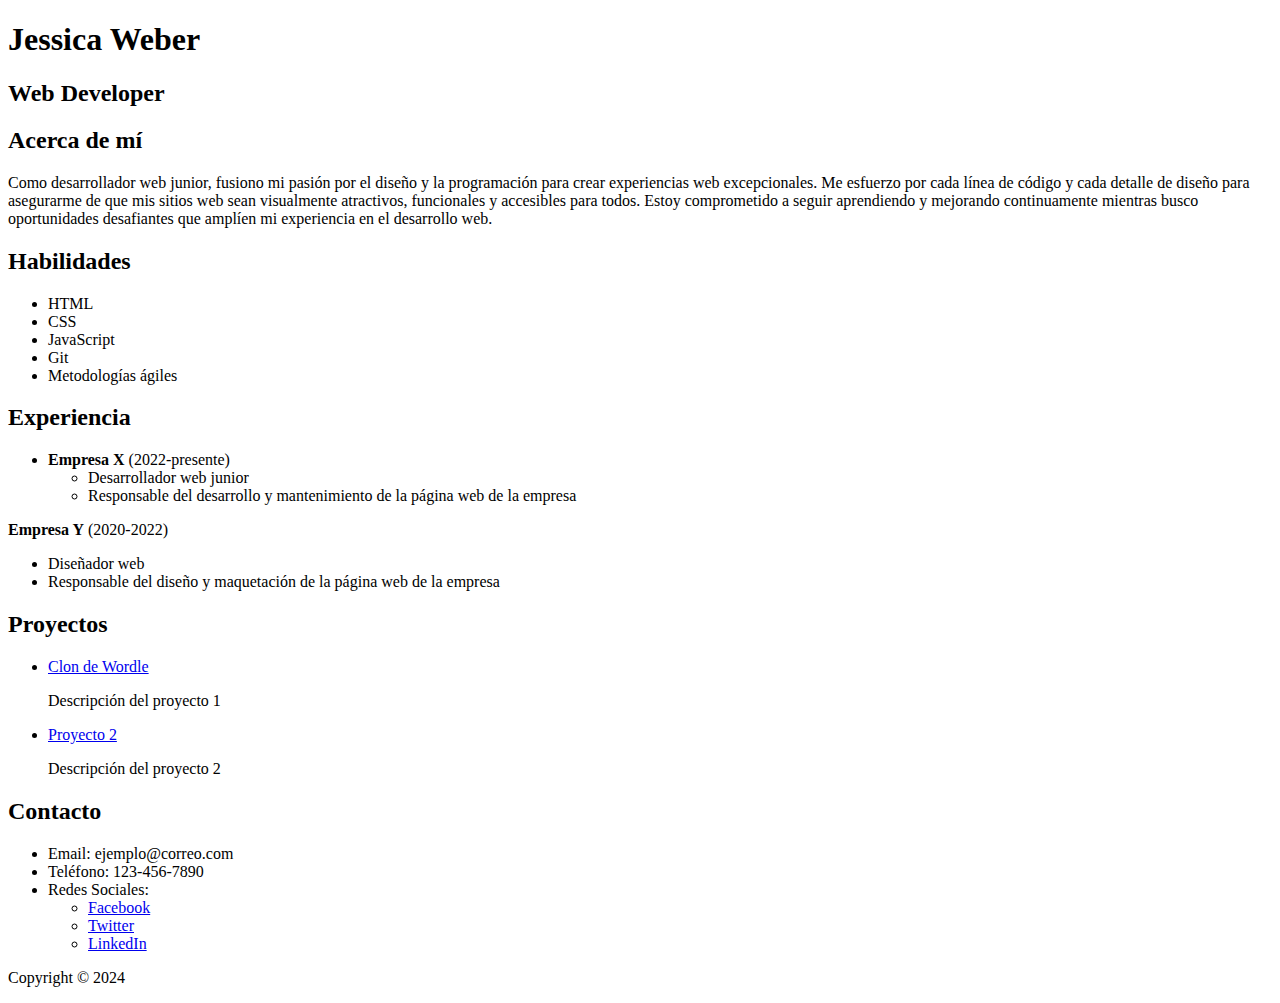
==== portfolio/index.html @ 542b6e92 "first commit" ====
<!DOCTYPE html>
<html lang="en">
<head>
    <meta charset="UTF-8">
    <meta name="viewport" content="width=device-width, initial-scale=1.0">
    <title>Mi portafolio personal</title>
</head>
<body>
    <header>
        <h1>Jessica Weber</h1>
        <h2>Web Developer</h2>
    </header>
    <main>
        <section>
            <h2>Acerca de mí</h2>
            <p>
                Como desarrollador web junior, fusiono mi pasión por el diseño y la
                programación para crear experiencias web excepcionales. Me esfuerzo por
                cada línea de código y cada detalle de diseño para asegurarme de que mis
                sitios web sean visualmente atractivos, funcionales y accesibles para
                todos. Estoy comprometido a seguir aprendiendo y mejorando continuamente
                mientras busco oportunidades desafiantes que amplíen mi experiencia en el
                desarrollo web.
            </p>
        </section>
        <section>
            <h2>Habilidades</h2>
            <ul>
                <li>HTML</li>
                <li>CSS</li>
                <li>JavaScript</li>
                <li>Git</li>
                <li>Metodologías ágiles</li>
            </ul>
        </section>
        <section>
            <h2>Experiencia</h2>
            <ul>
                <li>
                    <b>Empresa X</b> (2022-presente)
                    <ul>
                        <li>Desarrollador web junior</li>
                        <li>
                        Responsable del desarrollo y mantenimiento de la página web de la
                        empresa
                        </li>
                    </ul>
                </li>
            </ul>
            <li>
                <strong>Empresa Y</strong> (2020-2022)
                <ul>
                    <li>Diseñador web</li>
                    <li>
                    Responsable del diseño y maquetación de la página web de la empresa
                    </li>
                </ul>
            </li>
            </ul>
        </section>
        <section>
            <h2>Proyectos</h2>
            <ul>
                <li>
                    <a href="https://www.nytimes.com/games/wordle/index.html"
                    >Clon de Wordle</a>
                    <p>Descripción del proyecto 1</p>
                </li>
                <li>
                    <a href="https://www.nytimes.com/games/wordle/index.html">Proyecto 2</a>
                    <p>Descripción del proyecto 2</p>
                </li>
            </ul>
        </section>
        <section>
            <h2>Contacto</h2>
            <ul>
                <li>Email: ejemplo@correo.com</li>
                <li>Teléfono: 123-456-7890</li>
                <li>
                Redes Sociales:
                <ul>
                    <li>
                        <a href="https://www.facebook.com/tucuenta">Facebook</a>
                    </li>
                    <li>
                        <a href="https://twitter.com/tucuenta">Twitter</a>
                    </li>
                    <li>
                        <a href="https://www.linkedin.com/in/tucuenta">LinkedIn</a>
                    </li>
                    <!-- Agrega más redes sociales si lo deseas -->
                </ul>
                </li>
            </ul>
        </section>
    </main>
    <footer>
        <p>Copyright &copy; 2024</p>
    </footer>
    
</body>
</html>
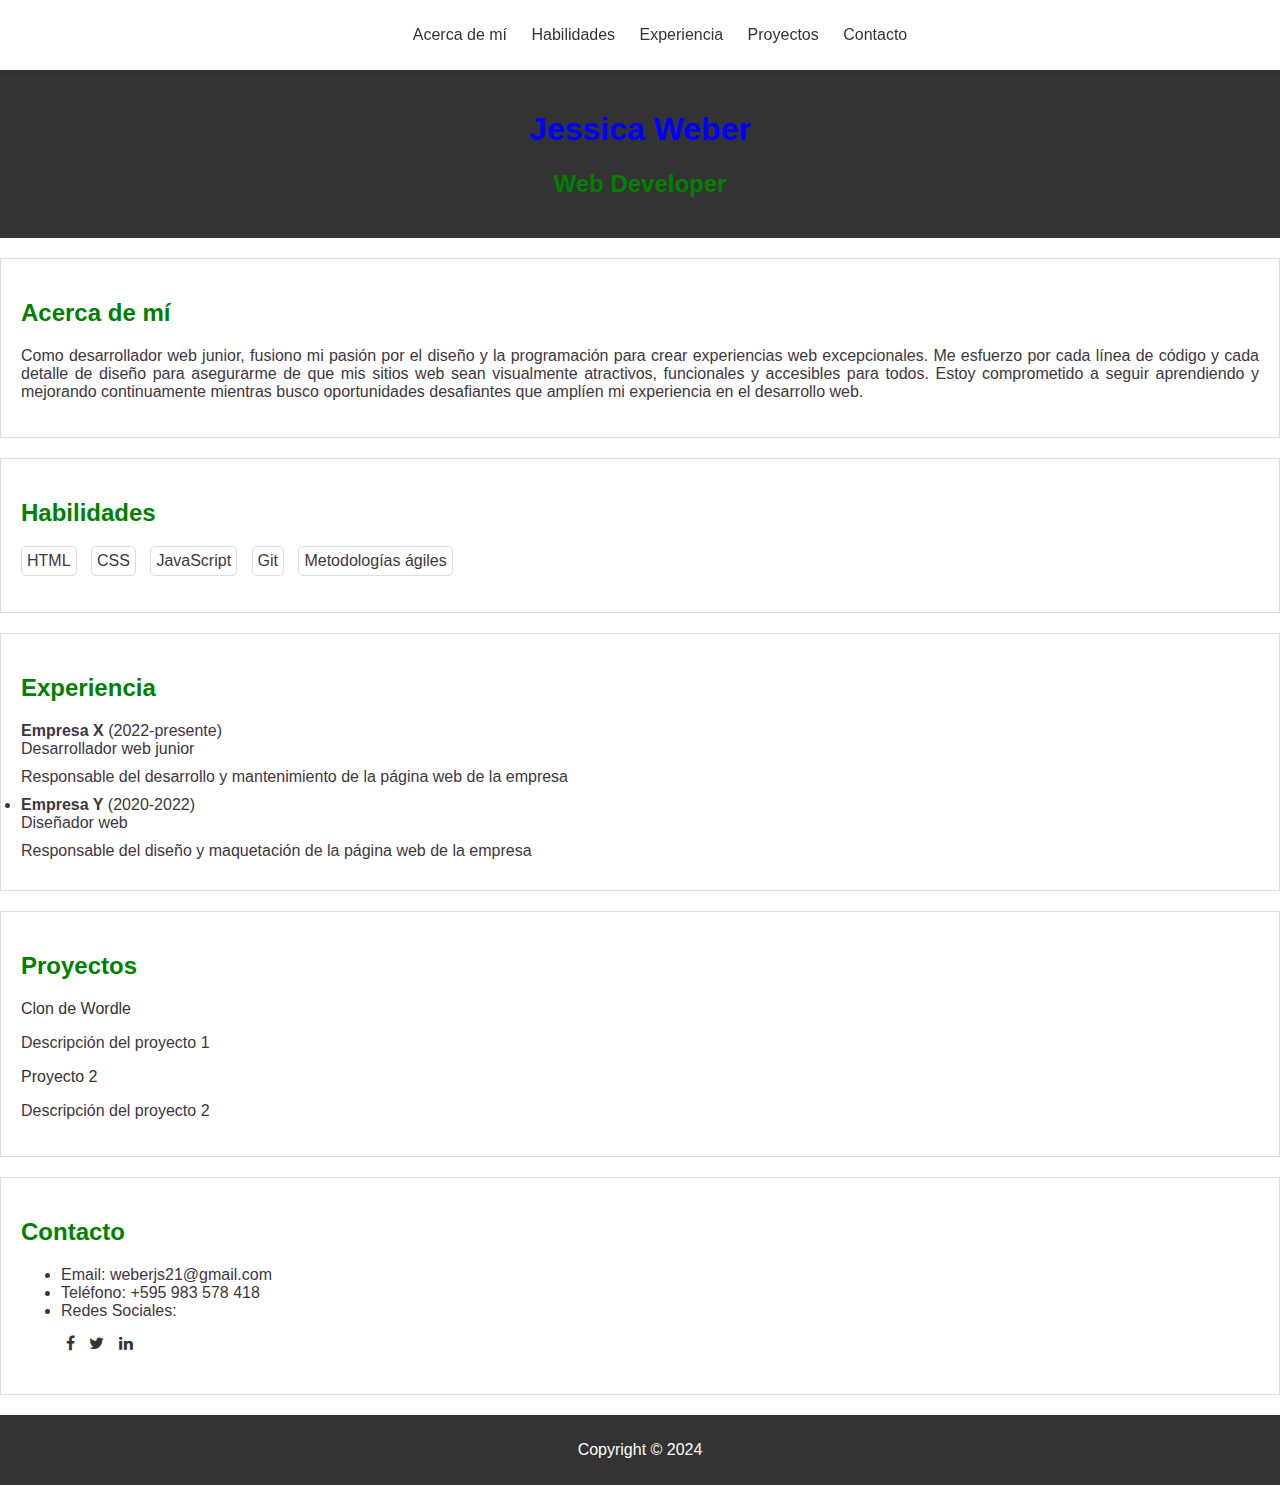
==== commit cf2bd719: "add style" ====
--- a/portfolio/index.html
+++ b/portfolio/index.html
@@ -4,14 +4,27 @@
     <meta charset="UTF-8">
     <meta name="viewport" content="width=device-width, initial-scale=1.0">
     <title>Mi portafolio personal</title>
+    <link rel="stylesheet" href="./style.css"/>
+    <link rel="stylesheet" href="https://cdnjs.cloudflare.com/ajax/libs/font-awesome/4.7.0/css/font-awesome.min.css"/>
 </head>
 <body>
     <header>
+        <nav>
+            <ul>
+                <a class="menu-item" href="#acerca-de-mi">Acerca de mí</a>
+                <a class="menu-item" href="#habilidades">Habilidades</a>
+                <a class="menu-item" href="#experiencia">Experiencia</a>
+                <a class="menu-item" href="#proyectos">Proyectos</a>
+                <a class="menu-item" href="#contacto">Contacto</a>
+            </ul>
+        </nav>
         <h1>Jessica Weber</h1>
         <h2>Web Developer</h2>
+
+        
     </header>
     <main>
-        <section>
+        <section id="acerca-de-mi">
             <h2>Acerca de mí</h2>
             <p>
                 Como desarrollador web junior, fusiono mi pasión por el diseño y la
@@ -23,7 +36,7 @@
                 desarrollo web.
             </p>
         </section>
-        <section>
+        <section id="habilidades">
             <h2>Habilidades</h2>
             <ul>
                 <li>HTML</li>
@@ -33,7 +46,7 @@
                 <li>Metodologías ágiles</li>
             </ul>
         </section>
-        <section>
+        <section id="experiencia">
             <h2>Experiencia</h2>
             <ul>
                 <li>
@@ -58,7 +71,7 @@
             </li>
             </ul>
         </section>
-        <section>
+        <section id="proyectos">
             <h2>Proyectos</h2>
             <ul>
                 <li>
@@ -72,22 +85,22 @@
                 </li>
             </ul>
         </section>
-        <section>
+        <section id="contactos">
             <h2>Contacto</h2>
             <ul>
-                <li>Email: ejemplo@correo.com</li>
-                <li>Teléfono: 123-456-7890</li>
+                <li>Email: weberjs21@gmail.com</li>
+                <li>Teléfono: +595 983 578 418</li>
                 <li>
                 Redes Sociales:
-                <ul>
+                <ul id="sociales">
                     <li>
-                        <a href="https://www.facebook.com/tucuenta">Facebook</a>
+                        <a href="https://www.facebook.com/tucuenta" class="fa fa-facebook"></a>
                     </li>
                     <li>
-                        <a href="https://twitter.com/tucuenta">Twitter</a>
+                        <a href="https://twitter.com/tucuenta" class="fa fa-twitter"></a>
                     </li>
                     <li>
-                        <a href="https://www.linkedin.com/in/tucuenta">LinkedIn</a>
+                        <a href="https://www.linkedin.com/in/tucuenta" class="fa fa-linkedin"></a>
                     </li>
                     <!-- Agrega más redes sociales si lo deseas -->
                 </ul>
--- a/portfolio/style.css
+++ b/portfolio/style.css
@@ -0,0 +1,103 @@
+h1 {
+    color: blue;
+}
+h2 {
+    color: green;
+}
+body {
+    font-family: Arial, sans-serif;
+    margin: 0;
+    color: #3e363f;
+    padding-top: 70px;
+}
+nav {
+    position: fixed;
+    top: 0;
+    left: 0;
+    width: 100%;
+    background-color: #fff;
+    box-shadow: 0 0 5px rgba(0, 0, 0, 0.1);
+}
+.menu-item {
+    text-decoration: none;
+    color: #333;
+    padding: 10px;
+    display: inline-block;
+}
+.menu-item:hover {
+    background-color: #ddd;
+    transition: all 0.4s ease-in-out;
+}
+header {
+    background-color: #333;
+    color: #fff;
+    text-align: center;
+    padding: 20px;
+    margin-bottom: 20px;
+}
+section {
+    padding: 20px;
+    border: 1px solid #ddd;
+    margin-bottom: 20px;
+}
+#acerca-de-mi {
+    text-align: justify;
+}
+#habilidades ul {
+    list-style: none;
+    padding: 0;
+}
+#habilidades ul li {
+    display: inline-block;
+    padding: 5px;
+    border: 1px solid #ddd;
+    border-radius: 5px;
+    margin-right: 10px;
+}
+#experiencia ul {
+    list-style: none;
+    padding: 0;
+    margin: 0;
+}
+
+#experiencia ul li {
+    margin-bottom: 10px;
+}
+
+#proyectos ul {
+    list-style: none;
+    padding: 0;
+    margin: 0;
+}
+
+#proyectos ul li a {
+    text-decoration: none;
+    color: #333;
+}
+
+#proyectos ul li a:hover {
+    text-decoration: underline;
+}
+#sociales {
+    list-style: none;
+    padding: 0;
+    margin-top: 10px;
+}
+
+#sociales li {
+    list-style: none;
+    display: inline-block;
+    padding: 5px;
+}
+.fa {
+    color: #333;
+    text-decoration: none;
+    margin-left: 0px;
+}
+
+footer {
+    background-color: #333;
+    color: #fff;
+    text-align: center;
+    padding: 10px;
+}